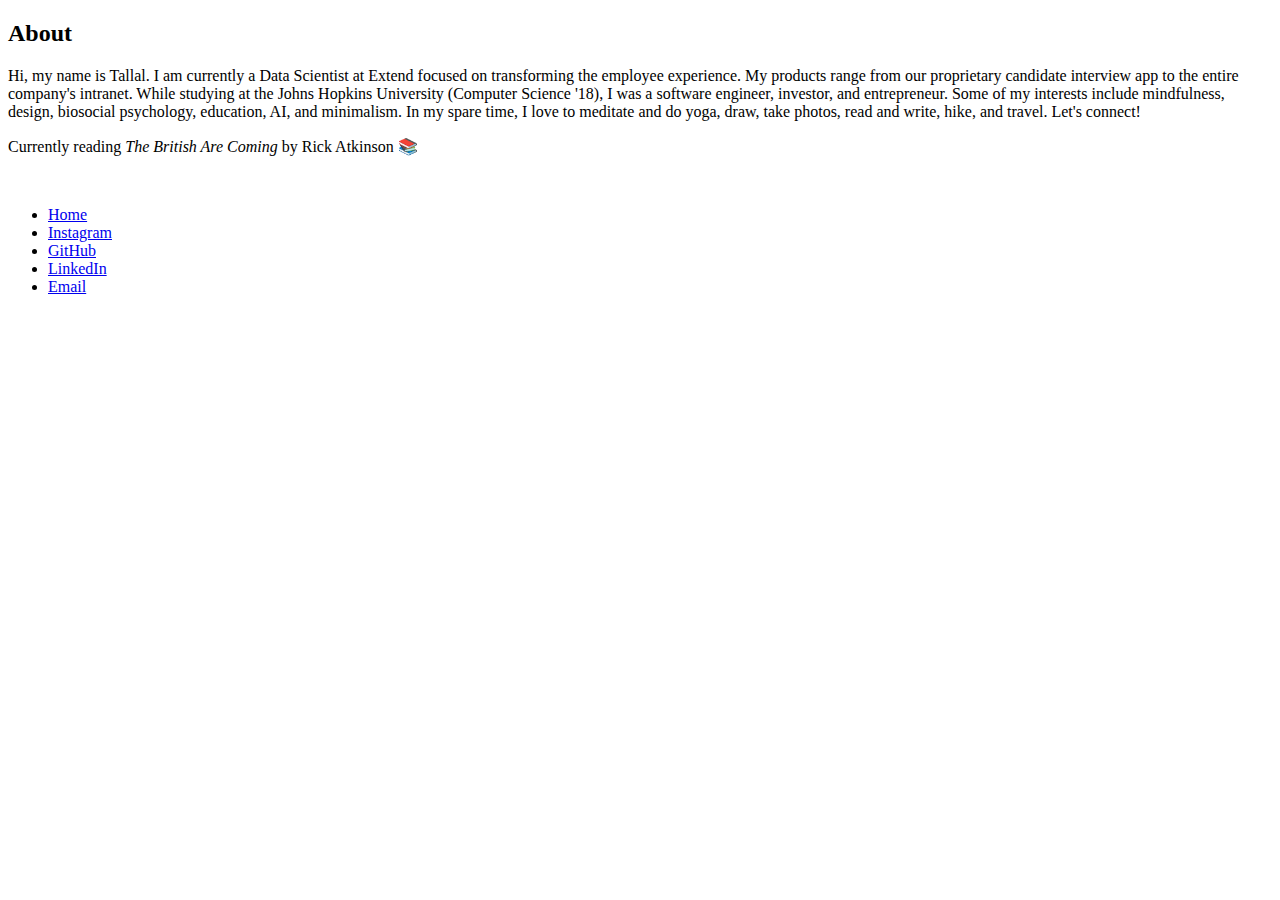
==== about.html @ 8dce19b6 "more changes" ====
<!DOCTYPE HTML>
<html>
<head>
	<title>About - Bertha Hu</title>
	<meta charset="utf-8" />
	<meta name="viewport" content="width=device-width, initial-scale=1" />
	
	<link rel="stylesheet" href="./bhu_files/assets/css/main.css" />

	<link rel="shortcut icon" href="/favicon.ico">
    <link rel="icon" sizes="16x16 32x32 64x64" href="/favicon.ico">
    <link rel="icon" type="image/png" sizes="196x196" href="./bhu_files/favicons/favicon-192.png">
    <link rel="icon" type="image/png" sizes="160x160" href="./bhu_files/favicons/favicon-160.png">
    <link rel="icon" type="image/png" sizes="96x96" href="./bhu_files/favicons/favicon-96.png">
    <link rel="icon" type="image/png" sizes="64x64" href="./bhu_files/favicons/favicon-64.png">
    <link rel="icon" type="image/png" sizes="32x32" href="./bhu_files/favicons/favicon-32.png">
    <link rel="icon" type="image/png" sizes="16x16" href="./bhu_files/favicons/favicon-16.png">
    <link rel="apple-touch-icon" href="./bhu_files/favicons/favicon-57.png">
    <link rel="apple-touch-icon" sizes="114x114" href="./bhu_files/favicons/favicon-114.png">
    <link rel="apple-touch-icon" sizes="72x72" href="./bhu_files/favicons/favicon-72.png">
    <link rel="apple-touch-icon" sizes="144x144" href="./bhu_files/favicons/favicon-144.png">
    <link rel="apple-touch-icon" sizes="60x60" href="./bhu_files/favicons/favicon-60.png">
    <link rel="apple-touch-icon" sizes="120x120" href="./bhu_files/favicons/favicon-120.png">
    <link rel="apple-touch-icon" sizes="76x76" href="./bhu_files/favicons/favicon-76.png">
    <link rel="apple-touch-icon" sizes="152x152" href="./bhu_files/favicons/favicon-152.png">
    <link rel="apple-touch-icon" sizes="180x180" href="./bhu_files/favicons/favicon-180.png">
    <meta name="msapplication-TileColor" content="#FFFFFF">
    <meta name="msapplication-TileImage" content="./bhu_files/favicons/favicon-144.png">
    <meta name="msapplication-config" content="./bhu_files/favicons/browserconfig.xml">
    
</head>
<body>
				<!-- Banner -->
					<section class="banner style1 orient-left content-align-left image-position-right fullscreen onload-image-fade-in onload-content-fade-right" >
						<div class="content">
							<h2>About</h2>
							<p class="major">Hi, my name is Tallal. I am currently a Data Scientist at Extend focused on transforming the employee experience. My products range from our proprietary candidate interview app to the entire company's intranet. While studying at the Johns Hopkins University (Computer Science '18), I was a software engineer, investor, and entrepreneur. Some of my interests include mindfulness, design, biosocial psychology, education, AI, and minimalism. In my spare time, I love to meditate and do yoga, draw, take photos, read and write, hike, and travel. Let's connect!</p>
							<p>Currently reading <i>The British Are Coming</i> by Rick Atkinson 📚</p>
						<br>
						<footer class="wrapper style1 align-center">
								<ul class="icons">
									<li><a href="index.html" class="icon style2 fa fa-home"><span class="label">Home</span></a></li>
									<li><a href="https://www.instagram.com/berterfly/" class="icon style2 fa fa-instagram"><span class="label">Instagram</span></a></li>
									<li><a href="https://github.com/tallalUsman" class="icon style2 fa-github"><span class="label">GitHub</span></a></li>
									<li><a href="https://www.linkedin.com/in/tallal-usman-uoft/" class="icon style2 fa-linkedin"><span class="label">LinkedIn</span></a></li>
									<li><a href="mailto:tallal-usman@outlook.com" class="icon style2 fa-envelope"><span class="label">Email</span></a></li>
								</ul>
						</footer>
						</div>
						<div class="image" >					
 							<img src ="./bhu_files/uploads/about.jpg" alt="" /> 
						</div>
					</section>

		<!-- Scripts -->
			<script src="./bhu_files/assets/js/jquery.min.js"></script>
			<script src="./bhu_files/assets/js/jquery.scrollex.min.js"></script>
			<script src="./bhu_files/assets/js/jquery.scrolly.min.js"></script>
			<script src="./bhu_files/assets/js/skel.min.js"></script>
			<script src="./bhu_files/assets/js/util.js"></script>
			<script src="./bhu_files/assets/js/main.js"></script>

	
	</body>
</html>
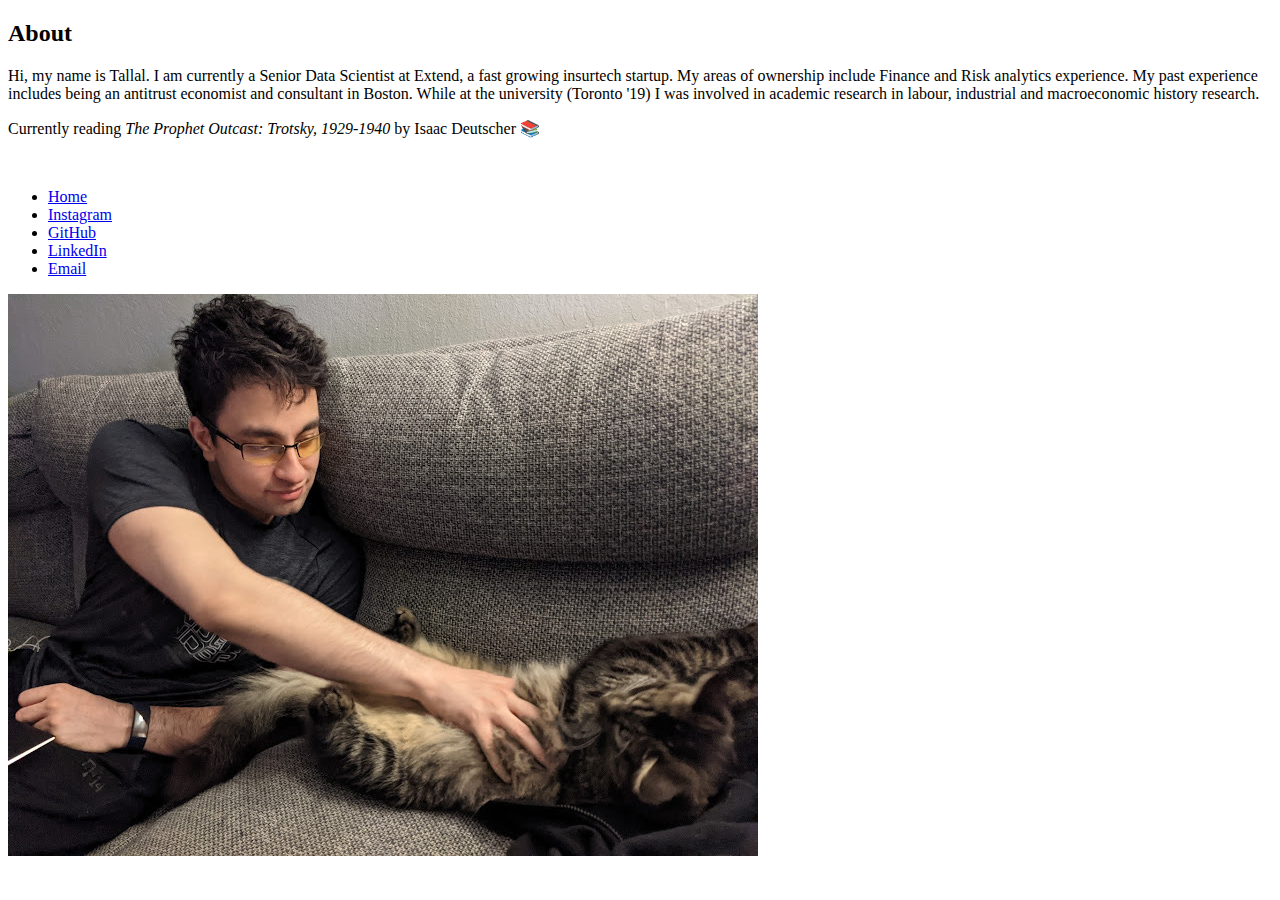
==== commit 73d0eaa0: "add moree" ====
--- a/about.html
+++ b/about.html
@@ -1,7 +1,7 @@
 <!DOCTYPE HTML>
 <html>
 <head>
-	<title>About - Bertha Hu</title>
+	<title>About - Tallal Usman</title>
 	<meta charset="utf-8" />
 	<meta name="viewport" content="width=device-width, initial-scale=1" />
 	
@@ -34,8 +34,8 @@
 					<section class="banner style1 orient-left content-align-left image-position-right fullscreen onload-image-fade-in onload-content-fade-right" >
 						<div class="content">
 							<h2>About</h2>
-							<p class="major">Hi, my name is Tallal. I am currently a Data Scientist at Extend focused on transforming the employee experience. My products range from our proprietary candidate interview app to the entire company's intranet. While studying at the Johns Hopkins University (Computer Science '18), I was a software engineer, investor, and entrepreneur. Some of my interests include mindfulness, design, biosocial psychology, education, AI, and minimalism. In my spare time, I love to meditate and do yoga, draw, take photos, read and write, hike, and travel. Let's connect!</p>
-							<p>Currently reading <i>The British Are Coming</i> by Rick Atkinson 📚</p>
+							<p class="major">Hi, my name is Tallal. I am currently a Senior Data Scientist at Extend, a fast growing insurtech startup. My areas of ownership include Finance and Risk analytics experience. My past experience includes being an antitrust economist and consultant in Boston. While at the university (Toronto '19) I was involved in academic research in labour, industrial and macroeconomic history research.</p>
+							<p>Currently reading <i>The Prophet Outcast: Trotsky, 1929-1940</i> by Isaac Deutscher 📚</p>
 						<br>
 						<footer class="wrapper style1 align-center">
 								<ul class="icons">
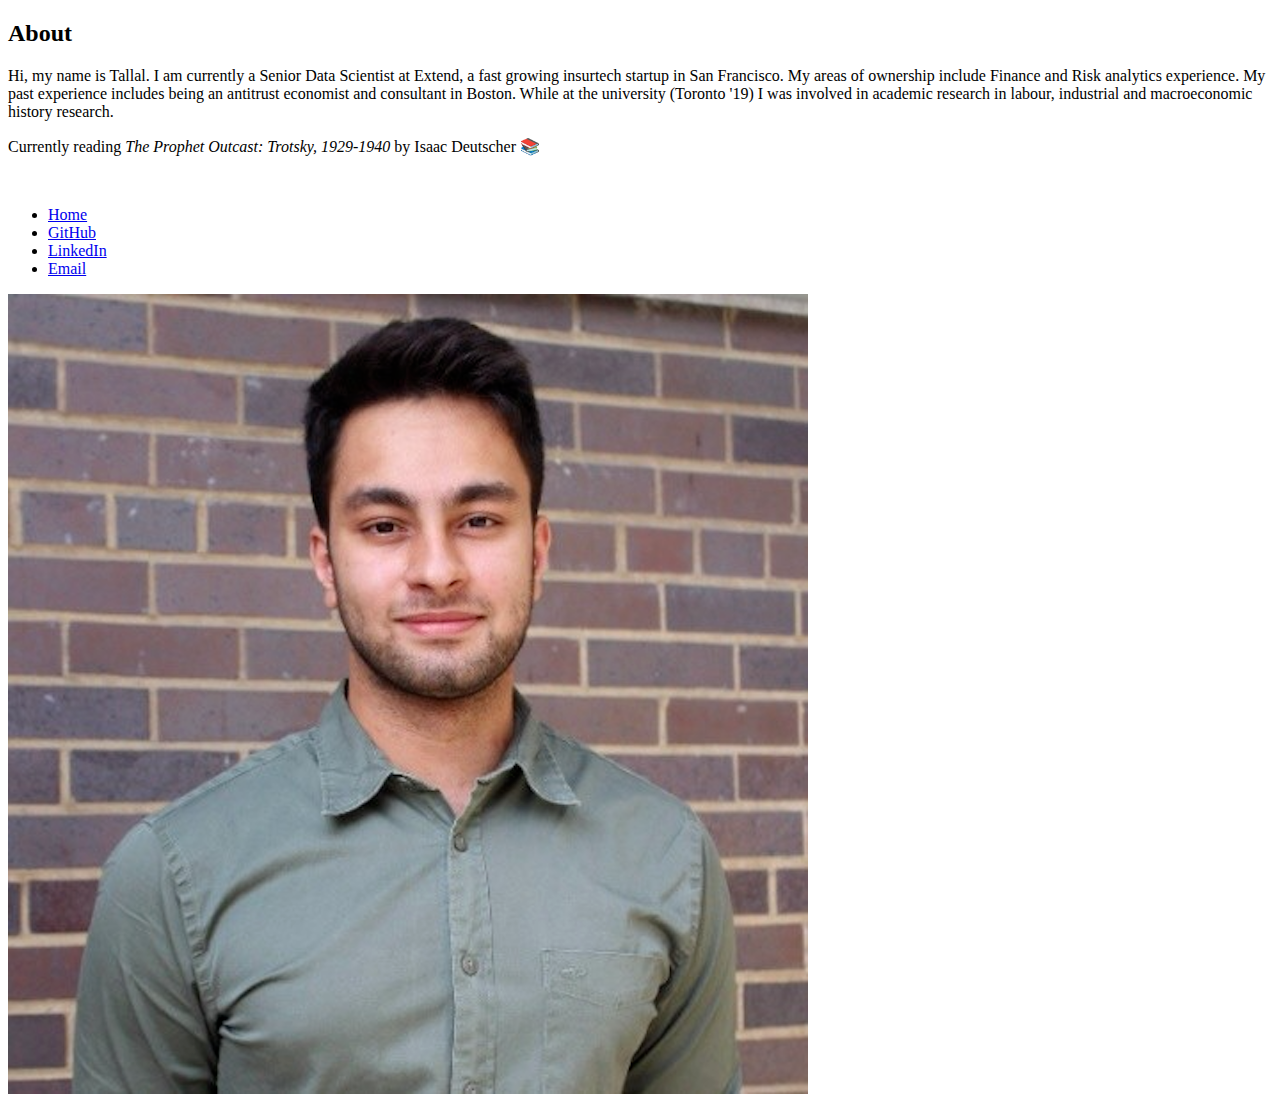
==== commit f506062c: "new" ====
--- a/about.html
+++ b/about.html
@@ -34,13 +34,12 @@
 					<section class="banner style1 orient-left content-align-left image-position-right fullscreen onload-image-fade-in onload-content-fade-right" >
 						<div class="content">
 							<h2>About</h2>
-							<p class="major">Hi, my name is Tallal. I am currently a Senior Data Scientist at Extend, a fast growing insurtech startup. My areas of ownership include Finance and Risk analytics experience. My past experience includes being an antitrust economist and consultant in Boston. While at the university (Toronto '19) I was involved in academic research in labour, industrial and macroeconomic history research.</p>
+							<p class="major">Hi, my name is Tallal. I am currently a Senior Data Scientist at Extend, a fast growing insurtech startup in San Francisco. My areas of ownership include Finance and Risk analytics experience. My past experience includes being an antitrust economist and consultant in Boston. While at the university (Toronto '19) I was involved in academic research in labour, industrial and macroeconomic history research.</p>
 							<p>Currently reading <i>The Prophet Outcast: Trotsky, 1929-1940</i> by Isaac Deutscher 📚</p>
 						<br>
 						<footer class="wrapper style1 align-center">
 								<ul class="icons">
 									<li><a href="index.html" class="icon style2 fa fa-home"><span class="label">Home</span></a></li>
-									<li><a href="https://www.instagram.com/berterfly/" class="icon style2 fa fa-instagram"><span class="label">Instagram</span></a></li>
 									<li><a href="https://github.com/tallalUsman" class="icon style2 fa-github"><span class="label">GitHub</span></a></li>
 									<li><a href="https://www.linkedin.com/in/tallal-usman-uoft/" class="icon style2 fa-linkedin"><span class="label">LinkedIn</span></a></li>
 									<li><a href="mailto:tallal-usman@outlook.com" class="icon style2 fa-envelope"><span class="label">Email</span></a></li>
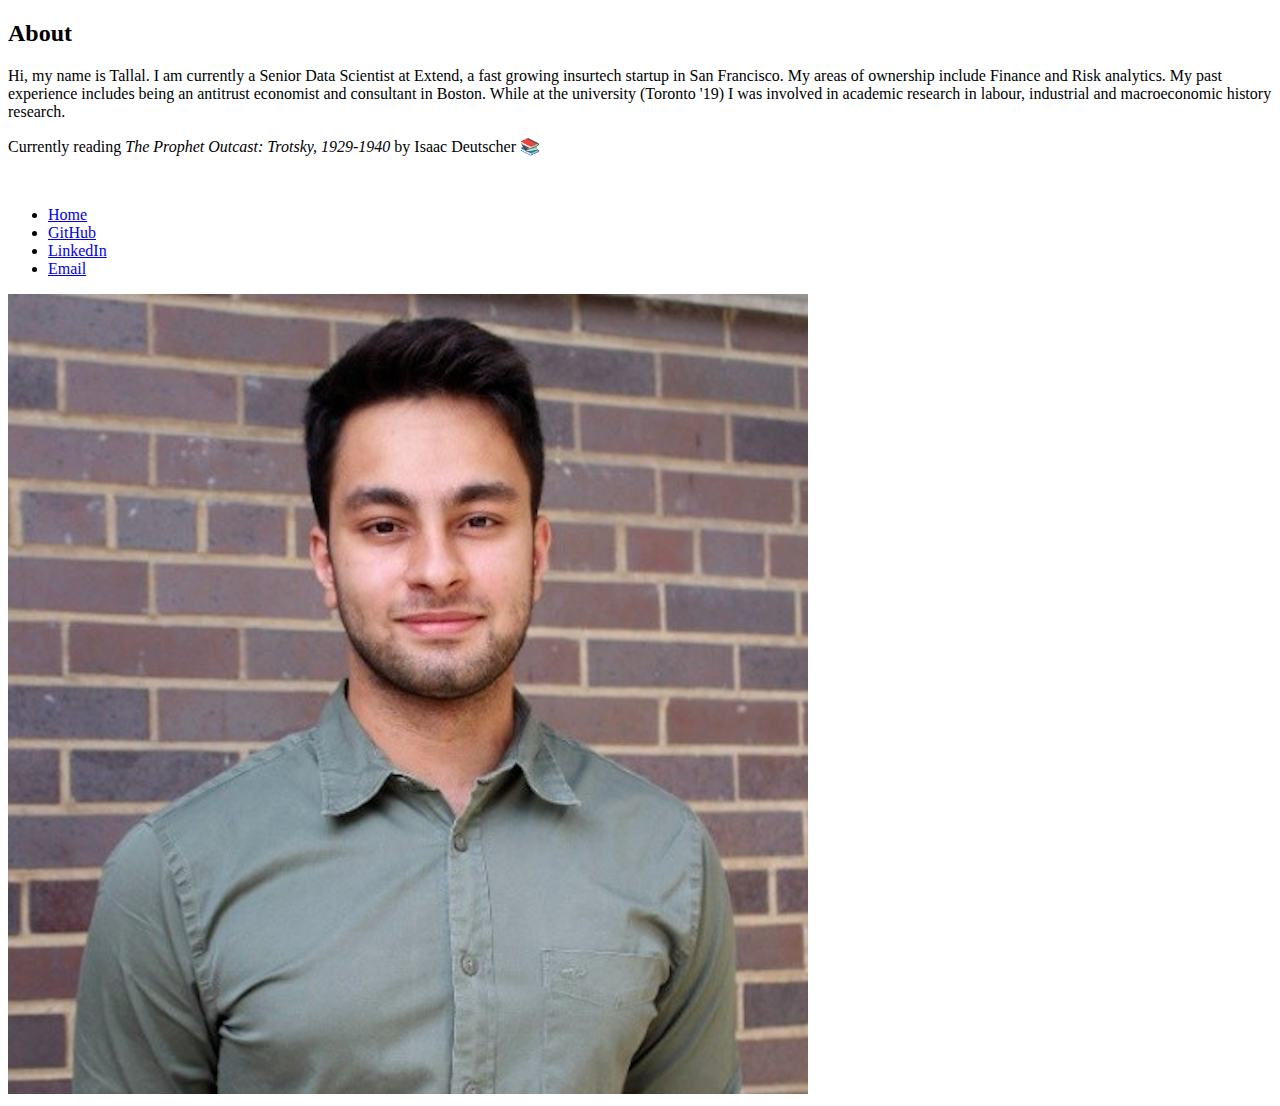
==== commit 81ce70cc: "upload" ====
--- a/about.html
+++ b/about.html
@@ -34,7 +34,7 @@
 					<section class="banner style1 orient-left content-align-left image-position-right fullscreen onload-image-fade-in onload-content-fade-right" >
 						<div class="content">
 							<h2>About</h2>
-							<p class="major">Hi, my name is Tallal. I am currently a Senior Data Scientist at Extend, a fast growing insurtech startup in San Francisco. My areas of ownership include Finance and Risk analytics experience. My past experience includes being an antitrust economist and consultant in Boston. While at the university (Toronto '19) I was involved in academic research in labour, industrial and macroeconomic history research.</p>
+							<p class="major">Hi, my name is Tallal. I am currently a Senior Data Scientist at Extend, a fast growing insurtech startup in San Francisco. My areas of ownership include Finance and Risk analytics. My past experience includes being an antitrust economist and consultant in Boston. While at the university (Toronto '19) I was involved in academic research in labour, industrial and macroeconomic history research.</p>
 							<p>Currently reading <i>The Prophet Outcast: Trotsky, 1929-1940</i> by Isaac Deutscher 📚</p>
 						<br>
 						<footer class="wrapper style1 align-center">
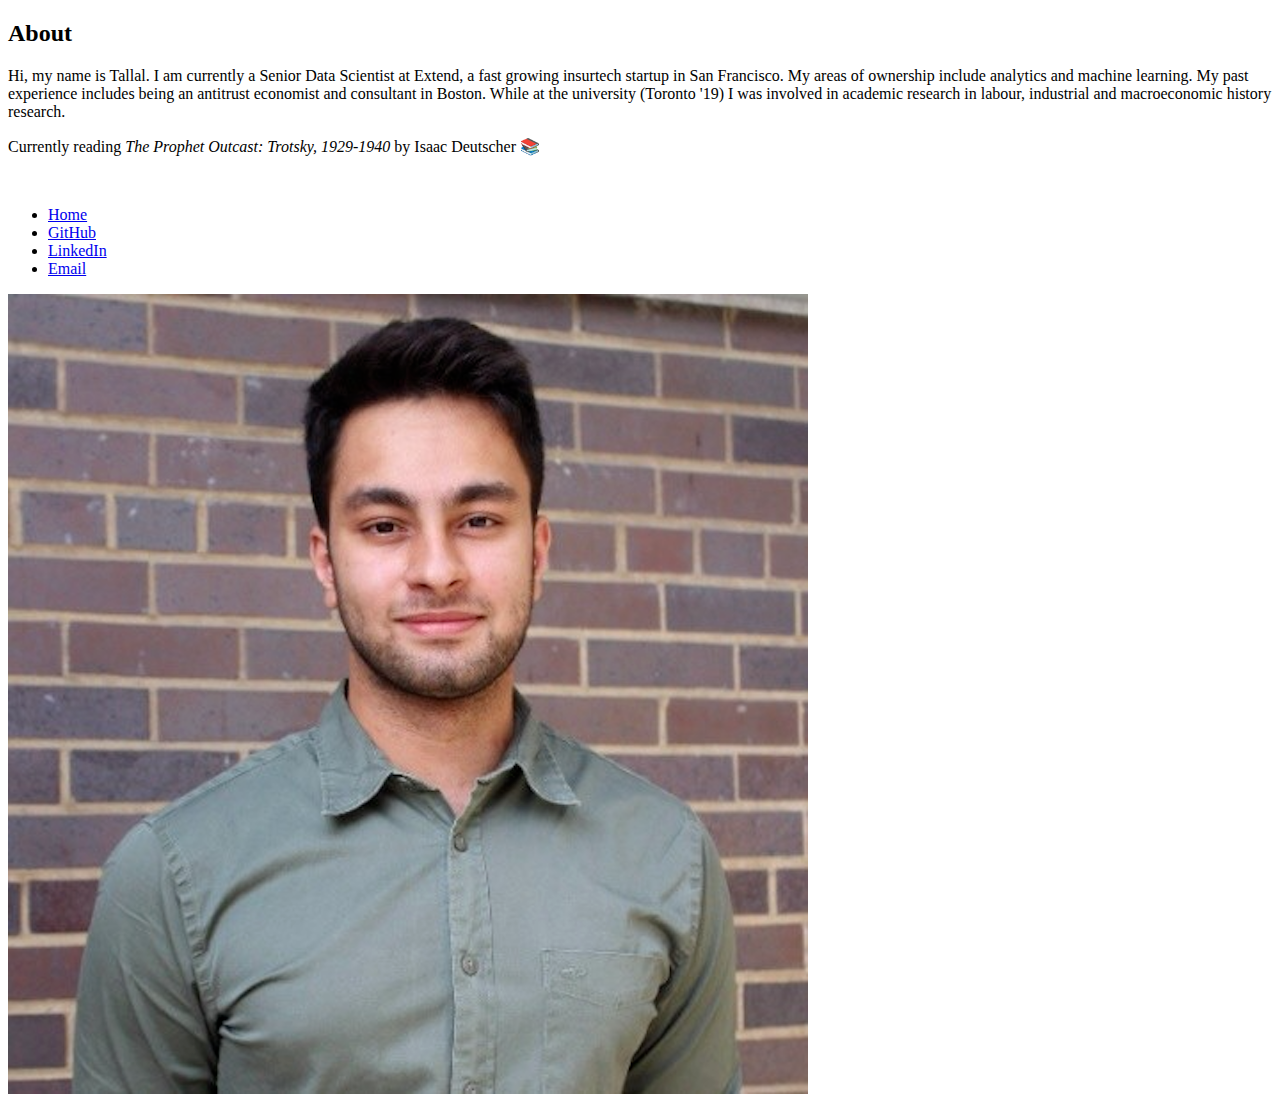
==== commit 4a87455e: "Updates" ====
--- a/about.html
+++ b/about.html
@@ -34,7 +34,7 @@
 					<section class="banner style1 orient-left content-align-left image-position-right fullscreen onload-image-fade-in onload-content-fade-right" >
 						<div class="content">
 							<h2>About</h2>
-							<p class="major">Hi, my name is Tallal. I am currently a Senior Data Scientist at Extend, a fast growing insurtech startup in San Francisco. My areas of ownership include Finance and Risk analytics. My past experience includes being an antitrust economist and consultant in Boston. While at the university (Toronto '19) I was involved in academic research in labour, industrial and macroeconomic history research.</p>
+							<p class="major">Hi, my name is Tallal. I am currently a Senior Data Scientist at Extend, a fast growing insurtech startup in San Francisco. My areas of ownership include analytics and machine learning. My past experience includes being an antitrust economist and consultant in Boston. While at the university (Toronto '19) I was involved in academic research in labour, industrial and macroeconomic history research.</p>
 							<p>Currently reading <i>The Prophet Outcast: Trotsky, 1929-1940</i> by Isaac Deutscher 📚</p>
 						<br>
 						<footer class="wrapper style1 align-center">
@@ -42,7 +42,7 @@
 									<li><a href="index.html" class="icon style2 fa fa-home"><span class="label">Home</span></a></li>
 									<li><a href="https://github.com/tallalUsman" class="icon style2 fa-github"><span class="label">GitHub</span></a></li>
 									<li><a href="https://www.linkedin.com/in/tallal-usman-uoft/" class="icon style2 fa-linkedin"><span class="label">LinkedIn</span></a></li>
-									<li><a href="mailto:tallal-usman@outlook.com" class="icon style2 fa-envelope"><span class="label">Email</span></a></li>
+									<li><a href="mailto:tallal.usman@gmail.com" class="icon style2 fa-envelope"><span class="label">Email</span></a></li>
 								</ul>
 						</footer>
 						</div>
